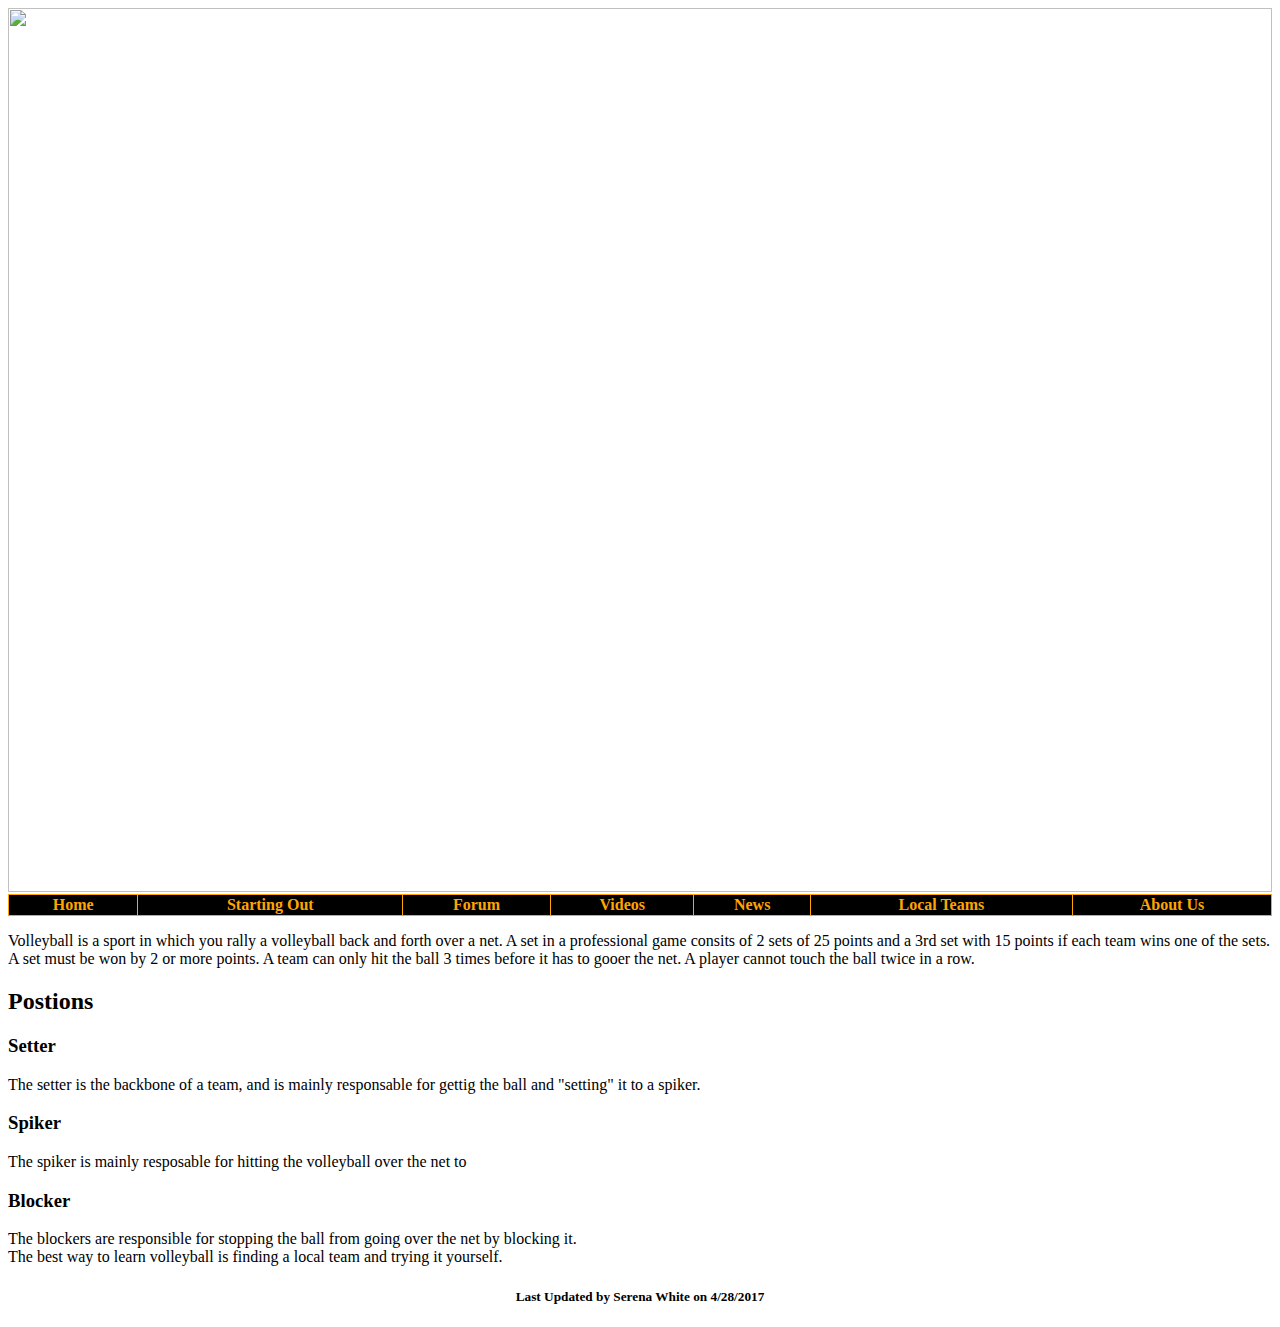
==== start.html @ 83b819ac "commit" ====
<html>
	<head>
	<link rel="stylesheet" type="text/css" href="volleyball.css">
	</head>
	<body>
		<img src="http://www.clubcoopervolleyball.com/images/header-about.jpg" width=100%></img>
		<table>
		<tr><th colspan= "7"></th></tr>
		<tr><td><a href="index.html" style="text-decoration: none;"> Home </a></td>
		<td><a href="start.html" style="text-decoration: none;"> Starting Out </a></td>
		<td><a href="forum.html" style="text-decoration: none;"> Forum </a></td>
		<td><a href="video.html" style="text-decoration: none;"> Videos </a></td>
		<td><a href="news.html" style="text-decoration: none;"> News </a></td>
		<td><a href="local.html" style="text-decoration: none;"> Local Teams </a></td>
		<td><a href="about.html" style="text-decoration: none;"> About Us </a></td>
		</table>
		<p>
		Volleyball is a sport in which you rally a volleyball back and forth over a net.
		A set in a professional game consits of 2 sets of 25 points and a 3rd set with 15 points if each team wins one of the sets.
		A set must be won by 2 or more points. 
		A team can only hit the ball 3 times before it has to gooer the net.
		A player cannot touch the ball twice in a row.
		<br />
		<h2>Postions<br /></h2>
		<h3>Setter<br /></h3>
		The setter is the backbone of a team, and is mainly responsable for gettig the ball and "setting" it to a spiker.
		<br />
		<h3>Spiker<br /></h3>
		The spiker is mainly resposable for hitting the volleyball over the net to 
		<br />
		<h3>Blocker<br /></h3>
		The blockers are responsible for stopping the ball from going over the net by blocking it.
		<br />
		The best way to learn volleyball is finding a local team and trying it yourself.
		</p>
		<h5><center> Last Updated by Serena White on 4/28/2017 </center></h5>
	</body>
</html>
---- volleyball.css ----
table {
	margin-left:auto;
	margin-right:auto;
	text-align:left;
	border-collapse: collapse;
	width: 100%;
}

td {
	border: 1px solid orange;
	text-align:center;
	color: orange;
	background-color: black;
    }

th {
	text-align:center;
	color: orange;
   }
   
   a {
	   font-weight: bold;
	   color: orange;
   }
   
   form {
	background-color: #eaeaea;
	font-family: Arial, sans-serif;
	padding: 10px;
}

fieldset {
	padding: 10px;
}

label {
	text-align: right;
	padding-right: 10px; 
}
input,email {
	width=100%;
}
input, textarea {
	width=100%;
	margin-top: 10px;
} 
#mySubmit {
	margin-left: 110px; 
}
#myReset {
	margin-left: 110px; 
}
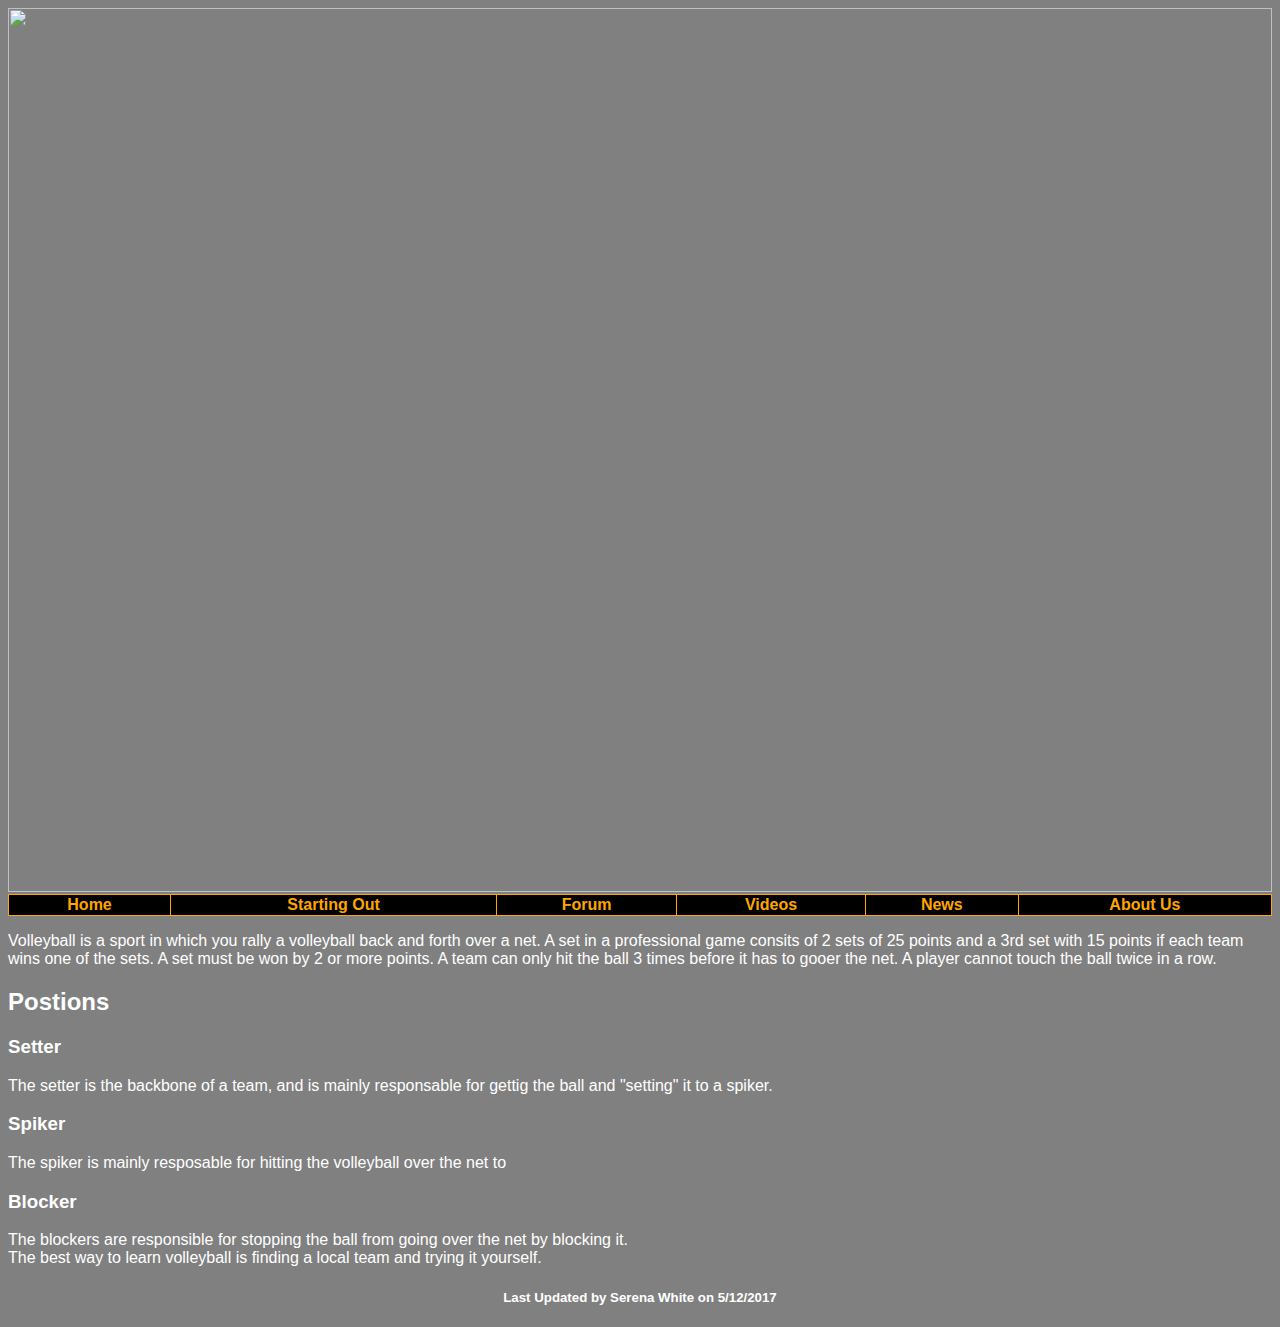
==== commit 28b8ef57: "Final Commit" ====
--- a/start.html
+++ b/start.html
@@ -11,7 +11,6 @@
 		<td><a href="forum.html" style="text-decoration: none;"> Forum </a></td>
 		<td><a href="video.html" style="text-decoration: none;"> Videos </a></td>
 		<td><a href="news.html" style="text-decoration: none;"> News </a></td>
-		<td><a href="local.html" style="text-decoration: none;"> Local Teams </a></td>
 		<td><a href="about.html" style="text-decoration: none;"> About Us </a></td>
 		</table>
 		<p>
@@ -33,6 +32,6 @@
 		<br />
 		The best way to learn volleyball is finding a local team and trying it yourself.
 		</p>
-		<h5><center> Last Updated by Serena White on 4/28/2017 </center></h5>
+		<h5><center> Last Updated by Serena White on 5/12/2017 </center></h5>
 	</body>
 </html>--- a/volleyball.css
+++ b/volleyball.css
@@ -1,3 +1,9 @@
+body {
+	background-color: gray;
+	color: white;
+	font-family: Arial, sans-serif;
+}
+
 table {
 	margin-left:auto;
 	margin-right:auto;
@@ -27,6 +33,7 @@
 	background-color: #eaeaea;
 	font-family: Arial, sans-serif;
 	padding: 10px;
+	color: black;
 }
 
 fieldset {
@@ -49,4 +56,10 @@
 }
 #myReset {
 	margin-left: 110px; 
-}+}
+iframe{
+	width: 426;
+	height: 240;
+	border: 0;
+	padding: 5px;
+}
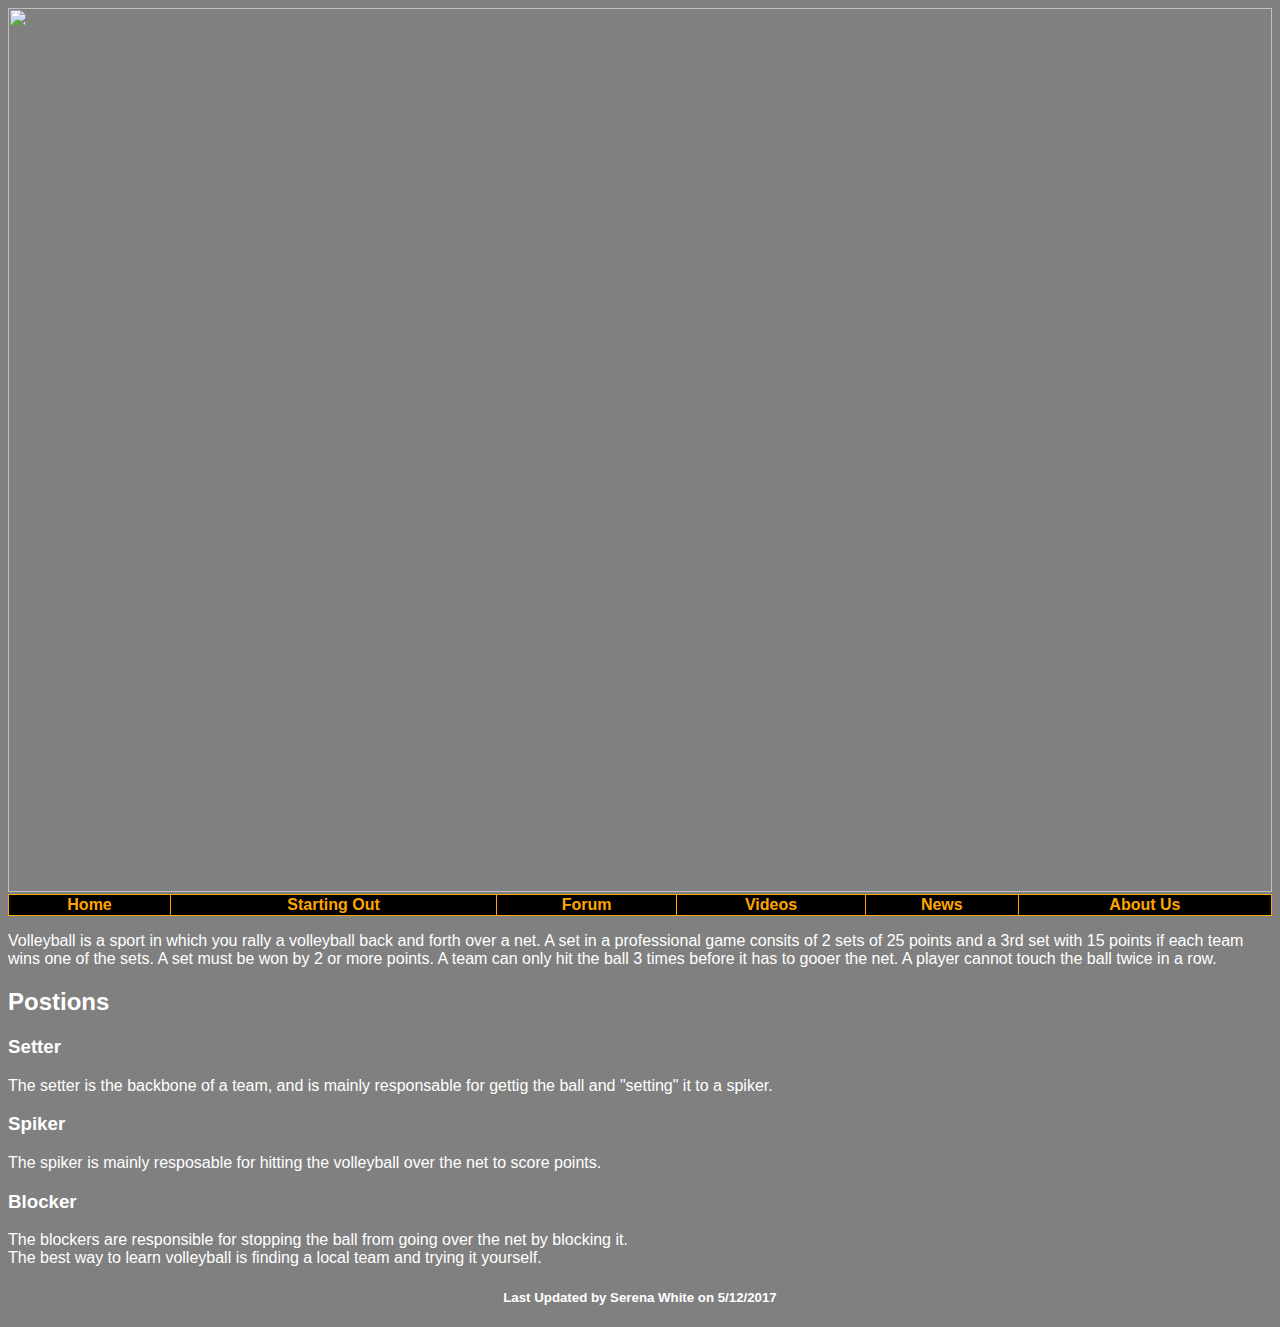
==== commit 3807a0b9: "Final Commit" ====
--- a/start.html
+++ b/start.html
@@ -25,7 +25,7 @@
 		The setter is the backbone of a team, and is mainly responsable for gettig the ball and "setting" it to a spiker.
 		<br />
 		<h3>Spiker<br /></h3>
-		The spiker is mainly resposable for hitting the volleyball over the net to 
+		The spiker is mainly resposable for hitting the volleyball over the net to score points.
 		<br />
 		<h3>Blocker<br /></h3>
 		The blockers are responsible for stopping the ball from going over the net by blocking it.
